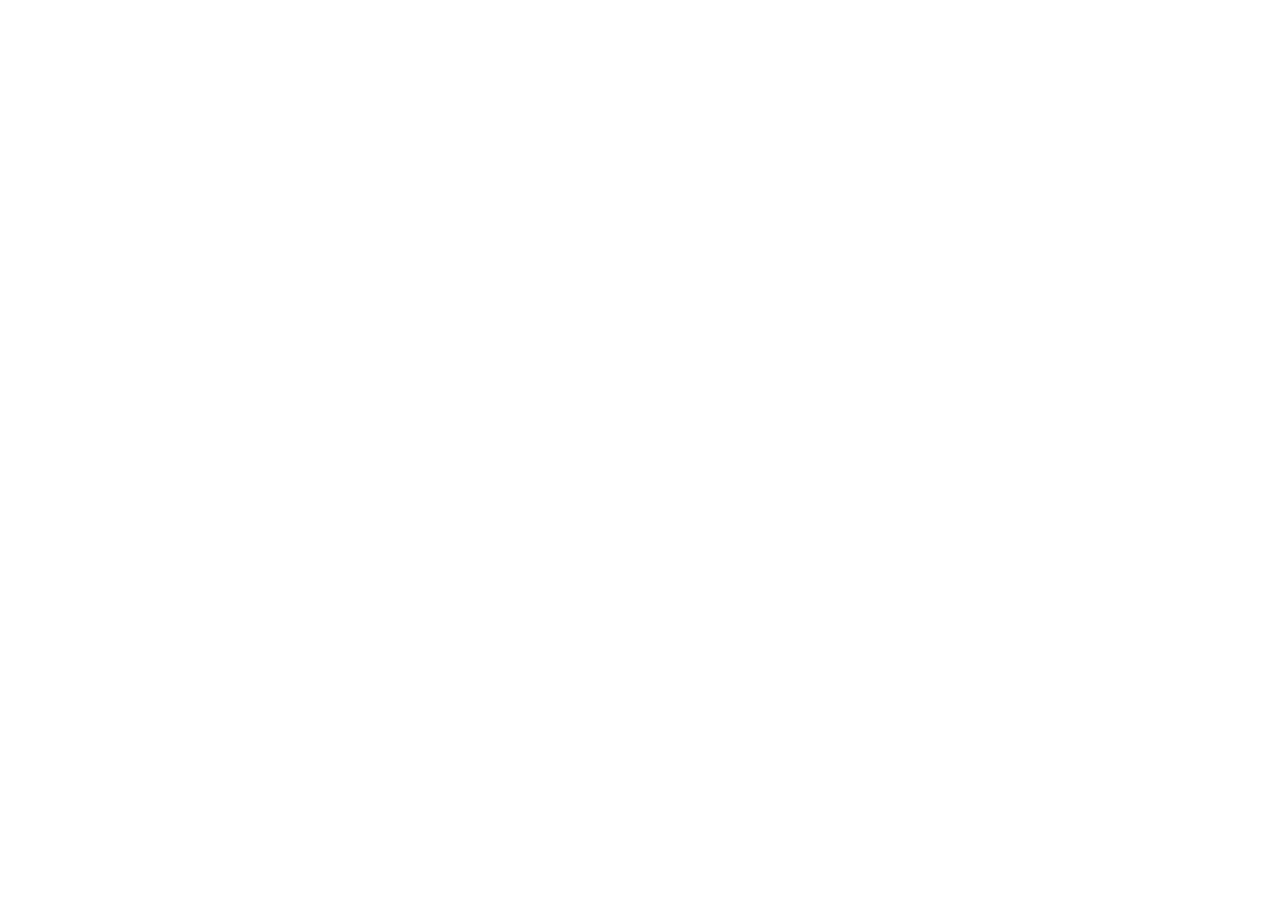
==== Frontend-js/index.html @ dc75e585 "setup: html done, css started" ====
<!DOCTYPE html>
<html lang="en">
<head>
    <meta charset="UTF-8">
    <meta name="viewport" content="width=device-width, initial-scale=1.0">
    <title>Pinterest </title>   
    <link rel="stylesheet" href="indexstyle.css">
</head>
<body>
</body>
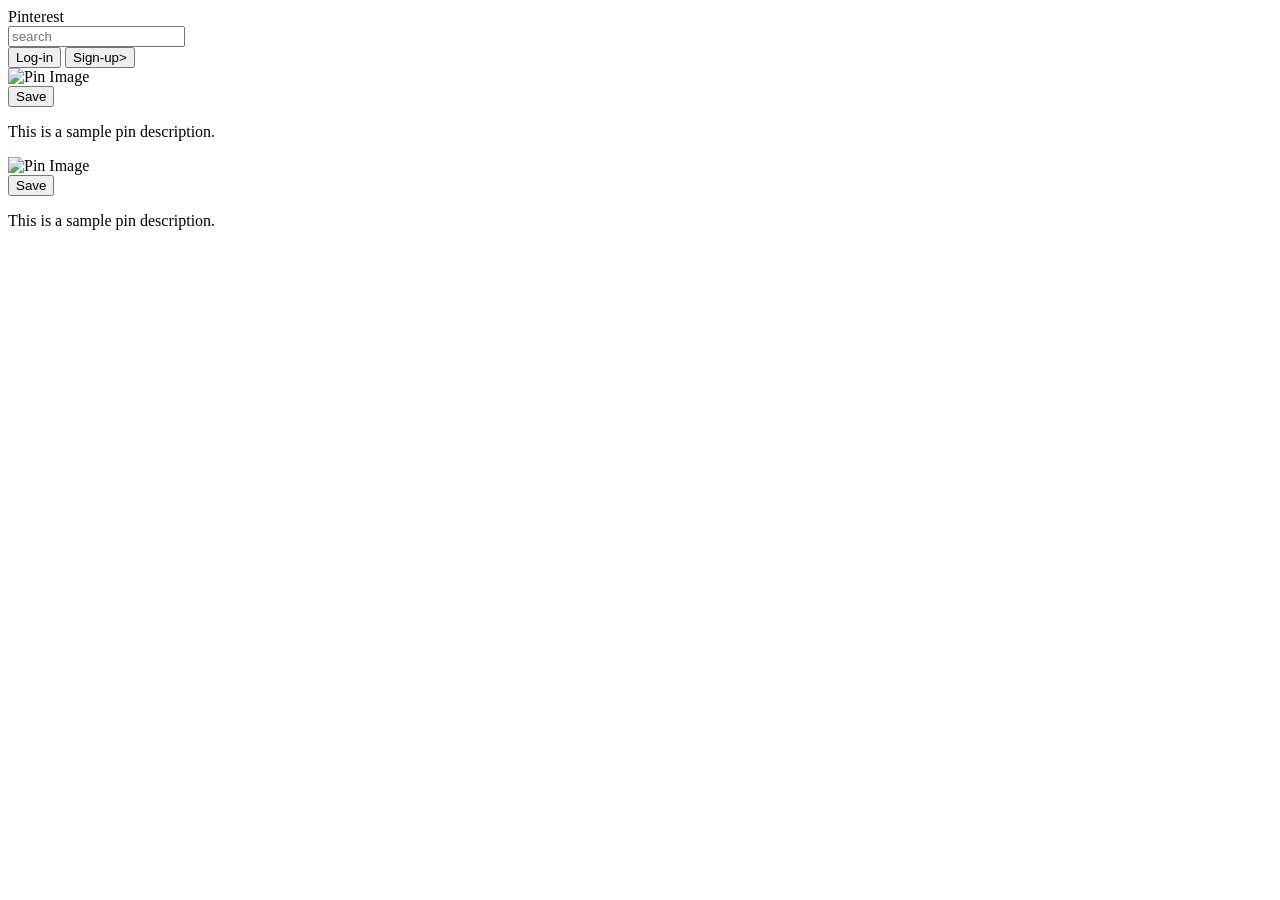
==== commit 85e9bd99: "title updated" ====
--- a/Frontend-js/index.html
+++ b/Frontend-js/index.html
@@ -3,8 +3,38 @@
 <head>
     <meta charset="UTF-8">
     <meta name="viewport" content="width=device-width, initial-scale=1.0">
-    <title>Pinterest </title>   
+    <title>Pinterest</title>   
     <link rel="stylesheet" href="indexstyle.css">
 </head>
 <body>
-</body>+<!--header-->
+<header class="header">
+    <div class="logo">
+        Pinterest
+    </div>
+    <input type="text" placeholder="search" class="search-bar">
+    <div class="nav-bar">
+        <button>Log-in</button>
+        <button>Sign-up></button>
+    </div>
+</header>
+   <!--main content -->
+   <main class="main">
+    <div class="grid">
+        <!--pin card-->
+       <div class="pin-card">
+        <img src="https://via.placeholder.com/300x400" alt="Pin Image">
+        <div class="pin-info">
+            <button class="save-button">Save</button>
+            <p class="pin-description">This is a sample pin description.</p>
+        </div>
+         <div class="pin-card">
+        <img src="https://via.placeholder.com/300x400" alt="Pin Image">
+        <div class="pin-info">
+            <button class="save-button">Save</button>
+            <p class="pin-description">This is a sample pin description.</p>
+        </div>
+    </div>
+   </main>
+</body>
+</html>
